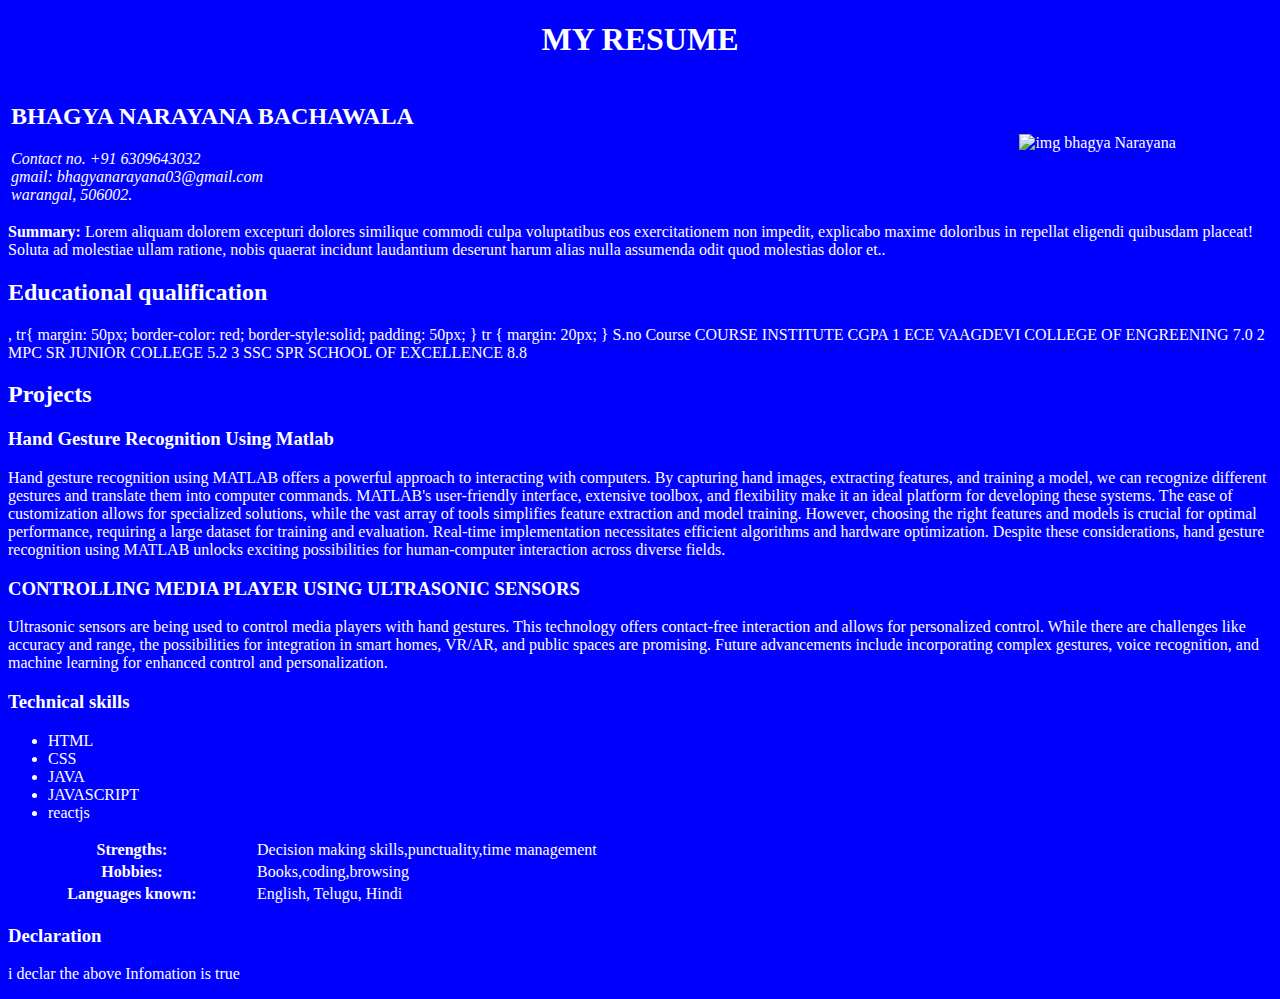
==== index.html @ 853e6f3c "first commit" ====
<!DOCTYPE html>
<html lang="en">
<head>
  <meta charset="UTF-8">
  <meta name="viewport" content="width=device-width, initial-scale=1.0">
  <title>MY RESUME</title>
</head>
<body bgcolor="blue" style="color:rgb(255, 255, 255);">

  <CENTER><H1>MY RESUME</H1> </CENTER>
  <main  class="RESUME">
    <!--header-->
    <header>
      <table style="width: 100%;">
        <tr style="width: 100%;">
            <td style="width: 80%;">
      <h2>BHAGYA NARAYANA BACHAWALA</h2>
      <address> Contact no. +91 6309643032 <br>
        gmail: bhagyanarayana03@gmail.com <br> 
        warangal, 506002.
      <td style="width: 20%;">
      <img src="https://media.licdn.com/dms/image/D5603AQHXOUUW4d4cLg/profile-displayphoto-shrink_800_800/0/1680630746234?e=2147483647&v=beta&t=SoQpoCBv5HeMjvXCtL2nuuF1zEG2R-WftwX7Xq2xCuE" alt="img bhagya Narayana"height="150" width="150">
      </address>
    </tr>
  </table>
    </header>
      <!--professional summary-->
     <div class ="summary"> 
      <p><strong>Summary:</strong> Lorem aliquam dolorem excepturi dolores similique commodi culpa voluptatibus eos exercitationem non impedit, explicabo maxime doloribus in repellat eligendi quibusdam placeat! Soluta ad molestiae ullam ratione, nobis quaerat incidunt laudantium deserunt harum alias nulla assumenda odit quod molestias dolor et..</p>
     </div>
     <!--educational qualification-->
<div class="education">
  <h2>Educational qualification</h2>
  <table></table>, tr{
    margin: 50px;
        border-color: red;
        border-style:solid;
        padding: 50px;
    
       }
       tr
       {
        margin: 20px;
       }

  <tbody> 
   
<tr>
  <th>S.no</th>
  <th>Course COURSE</th>
  <th>INSTITUTE</th>
  <th>CGPA</th>
</tr>
<tr>
  <th>1</th>
  <th>ECE</th>
  <th>VAAGDEVI COLLEGE OF ENGREENING</th>
  <th>7.0</th>
</tr>
<tr>
  <th>2</th>
  <th>MPC</th>
  <th>SR JUNIOR COLLEGE</th>
  <th>5.2</th>
</tr>
<tr>
  <th>3</th>
  <th>SSC</th>
  <th>SPR SCHOOL OF EXCELLENCE</th>
  <th>8.8</th>
</tr>
</tbody>
</table>
</div>
<!--Projects-->
<div class="projets">
  <h2>Projects</h2>
  <div><h3> Hand Gesture Recognition Using Matlab </h3>
<p>Hand gesture recognition using MATLAB offers a powerful approach to interacting with computers. By capturing hand images, extracting features, and training a model, we can recognize different gestures and translate them into computer commands. MATLAB's user-friendly interface, extensive toolbox, and flexibility make it an ideal platform for developing these systems. The ease of customization allows for specialized solutions, while the vast array of tools simplifies feature extraction and model training. However, choosing the right features and models is crucial for optimal performance, requiring a large dataset for training and evaluation. Real-time implementation necessitates efficient algorithms and hardware optimization. Despite these considerations, hand gesture recognition using MATLAB unlocks exciting possibilities for human-computer interaction across diverse fields.</p>
</div>
<div>
  <h3>CONTROLLING MEDIA PLAYER USING ULTRASONIC SENSORS</h3>
<p>Ultrasonic sensors are being used to control media players with hand gestures. This technology offers contact-free interaction and allows for personalized control. While there are challenges like accuracy and range, the possibilities for integration in smart homes, VR/AR, and public spaces are promising. Future advancements include incorporating complex gestures, voice recognition, and machine learning for enhanced control and personalization.</p>
</div>
</div>
 <!--Skills-->
<div>
  <h3>Technical skills</h3>
  <ul>
  <li>HTML</li>
  <li>CSS</li>
  <li>JAVA</li>
  <li>JAVASCRIPT</li>
  <li>reactjs</li>
</ul>
</div>
 <!--Personal Infomation-->
 <div>
  
<table style="width: 70%;">
<pre><tr>
<th>Strengths:</th>
<td>Decision making skills,punctuality,time management</td>
</tr>
<tr>
<th>Hobbies:</th>
<td>Books,coding,browsing</td>
</tr>
<tr>
<th>Languages known:</th>
<td> English, Telugu, Hindi</td>
</tr></pre>
</table>
 </div>
   <!--Declaration-->
   <div><h3>Declaration</h3></div>
   <p>i declar the above Infomation is true</p>
  </main>
</body>
</html>
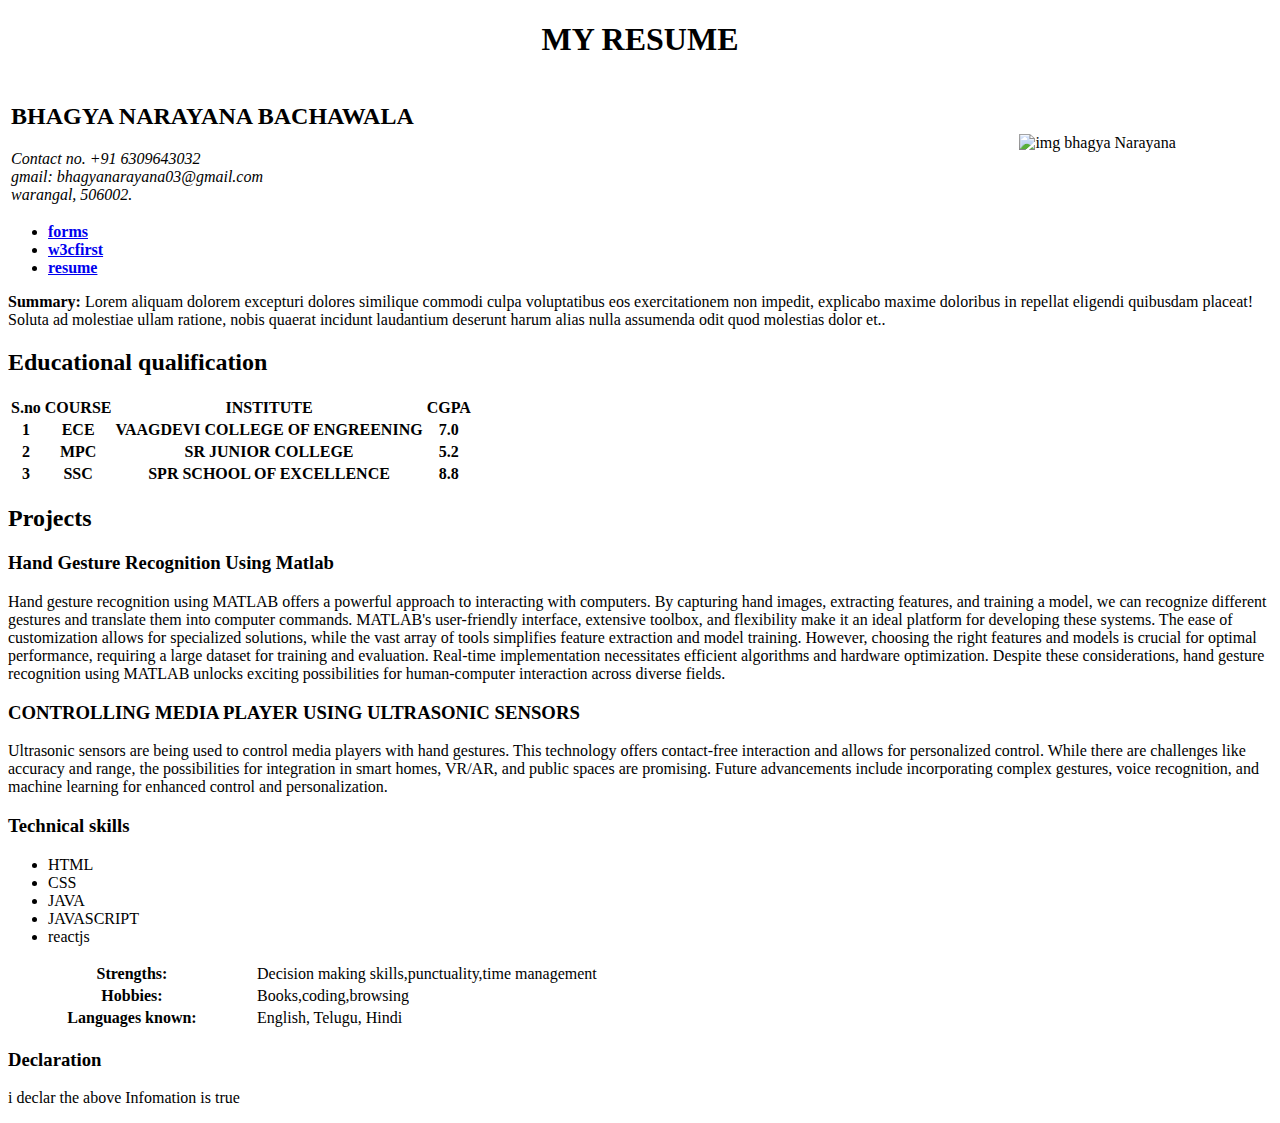
==== commit cd62f54b: "update" ====
--- a/index.html
+++ b/index.html
@@ -5,7 +5,7 @@
   <meta name="viewport" content="width=device-width, initial-scale=1.0">
   <title>MY RESUME</title>
 </head>
-<body bgcolor="blue" style="color:rgb(255, 255, 255);">
+<body bgcolor="white" style="color:rgb(0, 0, 0);">
 
   <CENTER><H1>MY RESUME</H1> </CENTER>
   <main  class="RESUME">
@@ -23,7 +23,11 @@
       </address>
     </tr>
   </table>
-    </header>
+    </header>  <ul><Strong>
+      <li><a href="./forms.html">forms</a></li>
+      <li><a href="./w3cfirst.html">w3cfirst</a></li>
+      <li><a href="./resume.html">resume</a></li></Strong>
+  </ul>
       <!--professional summary-->
      <div class ="summary"> 
       <p><strong>Summary:</strong> Lorem aliquam dolorem excepturi dolores similique commodi culpa voluptatibus eos exercitationem non impedit, explicabo maxime doloribus in repellat eligendi quibusdam placeat! Soluta ad molestiae ullam ratione, nobis quaerat incidunt laudantium deserunt harum alias nulla assumenda odit quod molestias dolor et..</p>
@@ -31,23 +35,12 @@
      <!--educational qualification-->
 <div class="education">
   <h2>Educational qualification</h2>
-  <table></table>, tr{
-    margin: 50px;
-        border-color: red;
-        border-style:solid;
-        padding: 50px;
-    
-       }
-       tr
-       {
-        margin: 20px;
-       }
-
-  <tbody> 
+  <table>
+ 
    
 <tr>
   <th>S.no</th>
-  <th>Course COURSE</th>
+  <th>COURSE</th>
   <th>INSTITUTE</th>
   <th>CGPA</th>
 </tr>
@@ -69,7 +62,7 @@
   <th>SPR SCHOOL OF EXCELLENCE</th>
   <th>8.8</th>
 </tr>
-</tbody>
+
 </table>
 </div>
 <!--Projects-->
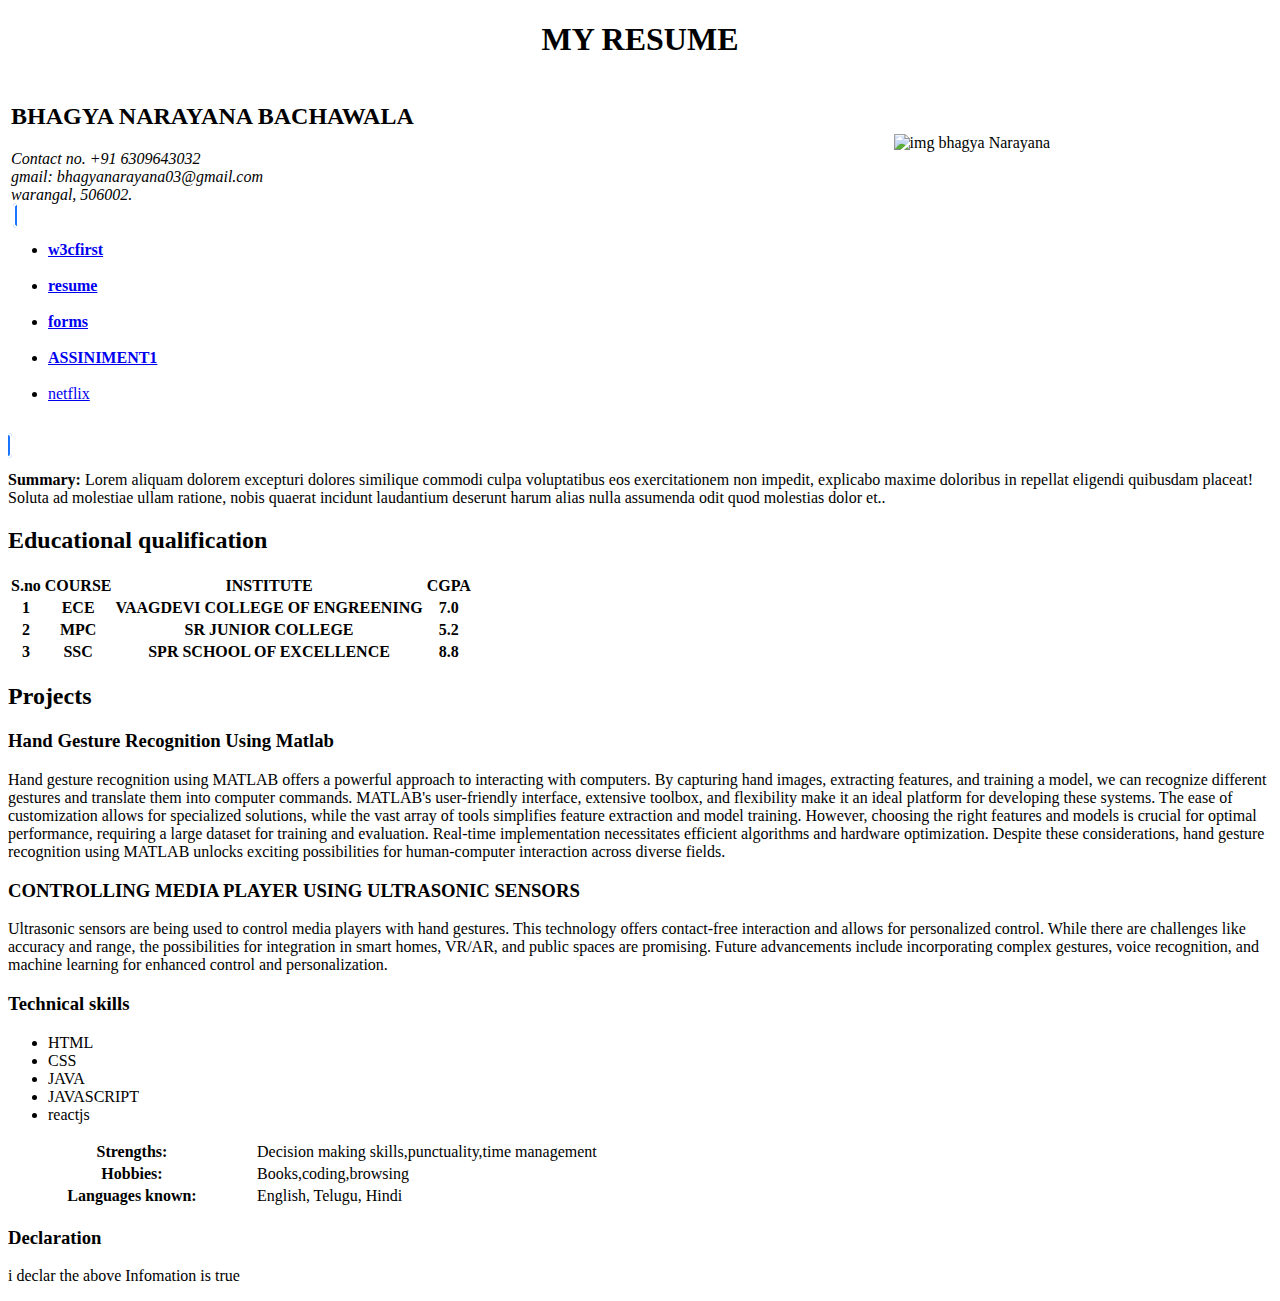
==== commit 02f6053b: "first commit" ====
--- a/index.html
+++ b/index.html
@@ -4,8 +4,9 @@
   <meta charset="UTF-8">
   <meta name="viewport" content="width=device-width, initial-scale=1.0">
   <title>MY RESUME</title>
+  <link rel="stylesheet" href="index.css" />
 </head>
-<body bgcolor="white" style="color:rgb(0, 0, 0);">
+<body bgcolor="white" ;">
 
   <CENTER><H1>MY RESUME</H1> </CENTER>
   <main  class="RESUME">
@@ -13,21 +14,27 @@
     <header>
       <table style="width: 100%;">
         <tr style="width: 100%;">
-            <td style="width: 80%;">
+            <td style="width: 70%;">
       <h2>BHAGYA NARAYANA BACHAWALA</h2>
       <address> Contact no. +91 6309643032 <br>
         gmail: bhagyanarayana03@gmail.com <br> 
         warangal, 506002.
-      <td style="width: 20%;">
+      <td style="width: 40%;">
       <img src="https://media.licdn.com/dms/image/D5603AQHXOUUW4d4cLg/profile-displayphoto-shrink_800_800/0/1680630746234?e=2147483647&v=beta&t=SoQpoCBv5HeMjvXCtL2nuuF1zEG2R-WftwX7Xq2xCuE" alt="img bhagya Narayana"height="150" width="150">
       </address>
     </tr>
   </table>
-    </header>  <ul><Strong>
-      <li><a href="./forms.html">forms</a></li>
-      <li><a href="./w3cfirst.html">w3cfirst</a></li>
-      <li><a href="./resume.html">resume</a></li></Strong>
-  </ul>
+    </header>  
+    <div1>
+      <ul><Strong>
+        <li><a href="./w3cfirst.html">w3cfirst</a></li><br>
+        <li><a href="./resume.html">resume</a></li><br>
+        <li ><a href="./forms.html" >forms</a></li><br>
+      <li><a href="./assiniment1.html">ASSINIMENT1</a></li><br></Strong>
+      <li><a href="./netflix.html">netflix</a></li><br></Strong>
+    </ul>
+    </div1>
+   
       <!--professional summary-->
      <div class ="summary"> 
       <p><strong>Summary:</strong> Lorem aliquam dolorem excepturi dolores similique commodi culpa voluptatibus eos exercitationem non impedit, explicabo maxime doloribus in repellat eligendi quibusdam placeat! Soluta ad molestiae ullam ratione, nobis quaerat incidunt laudantium deserunt harum alias nulla assumenda odit quod molestias dolor et..</p>
@@ -108,7 +115,6 @@
    <!--Declaration-->
    <div><h3>Declaration</h3></div>
    <p>i declar the above Infomation is true</p>
-  </main>
+  
 </body>
-</html>
-
+</html>--- a/index.css
+++ b/index.css
@@ -0,0 +1,19 @@
+div1 {
+  
+  font-display: block;
+  
+  margin: 5px;
+  
+  height: 40px;
+  
+  background-color: rgb(25, 117, 255);
+  
+  padding: 2px;
+  
+  border: 2px solid rgb(255, 255, 255);
+  
+  border-radius: 20px;
+  transform: scale(1.1);
+
+  text-decoration: none;
+}